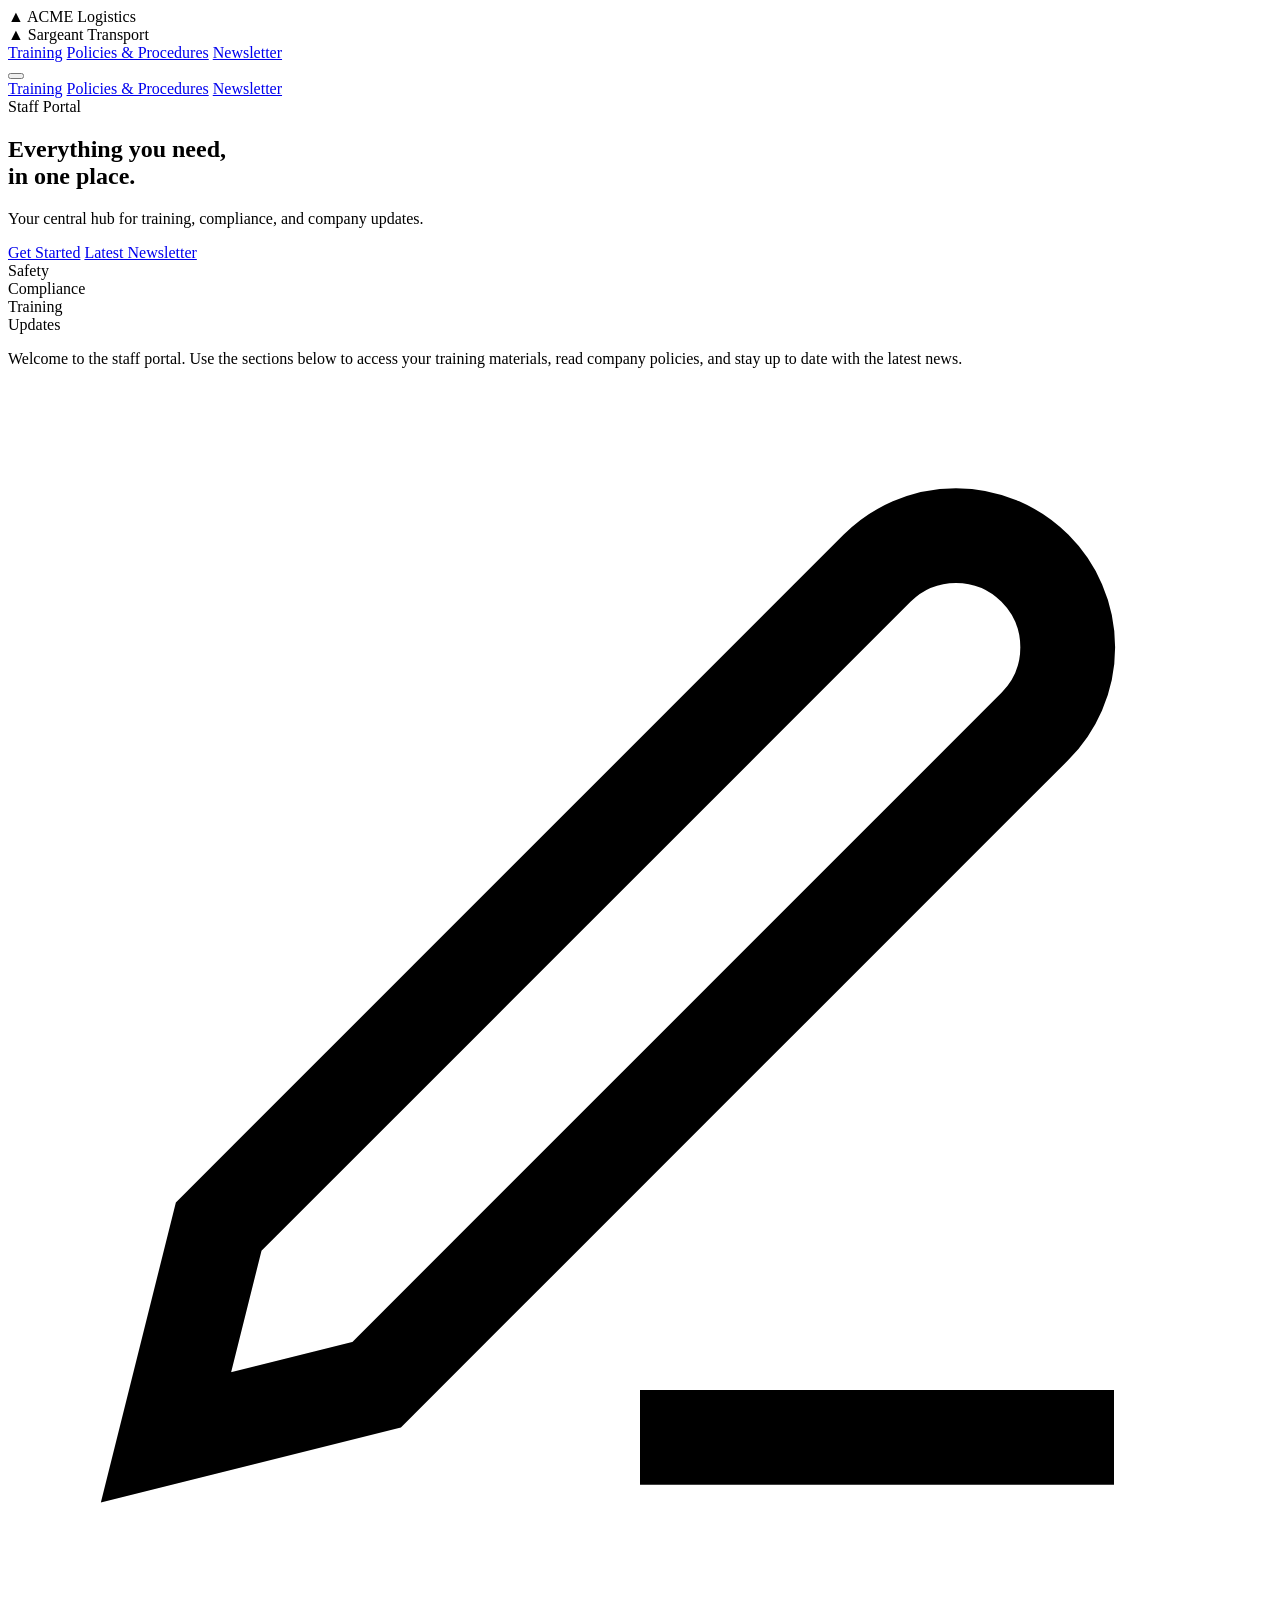
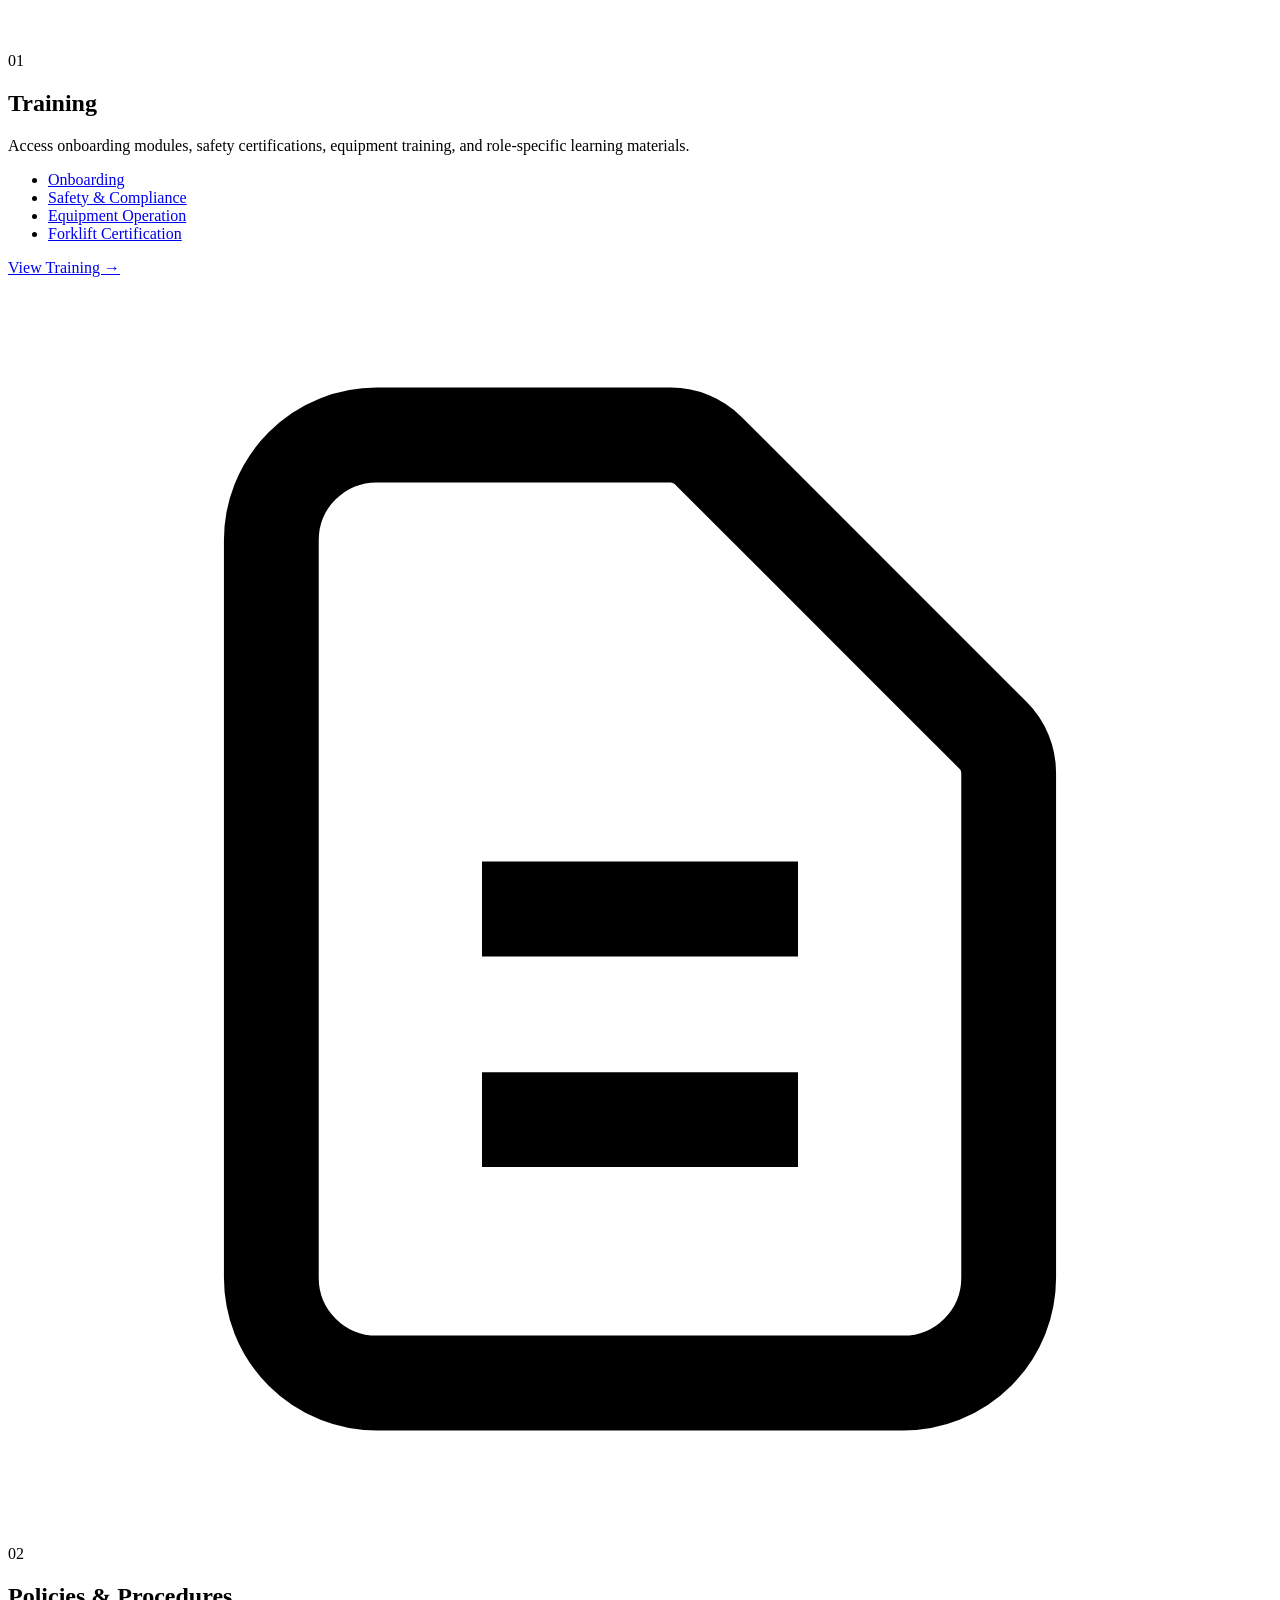
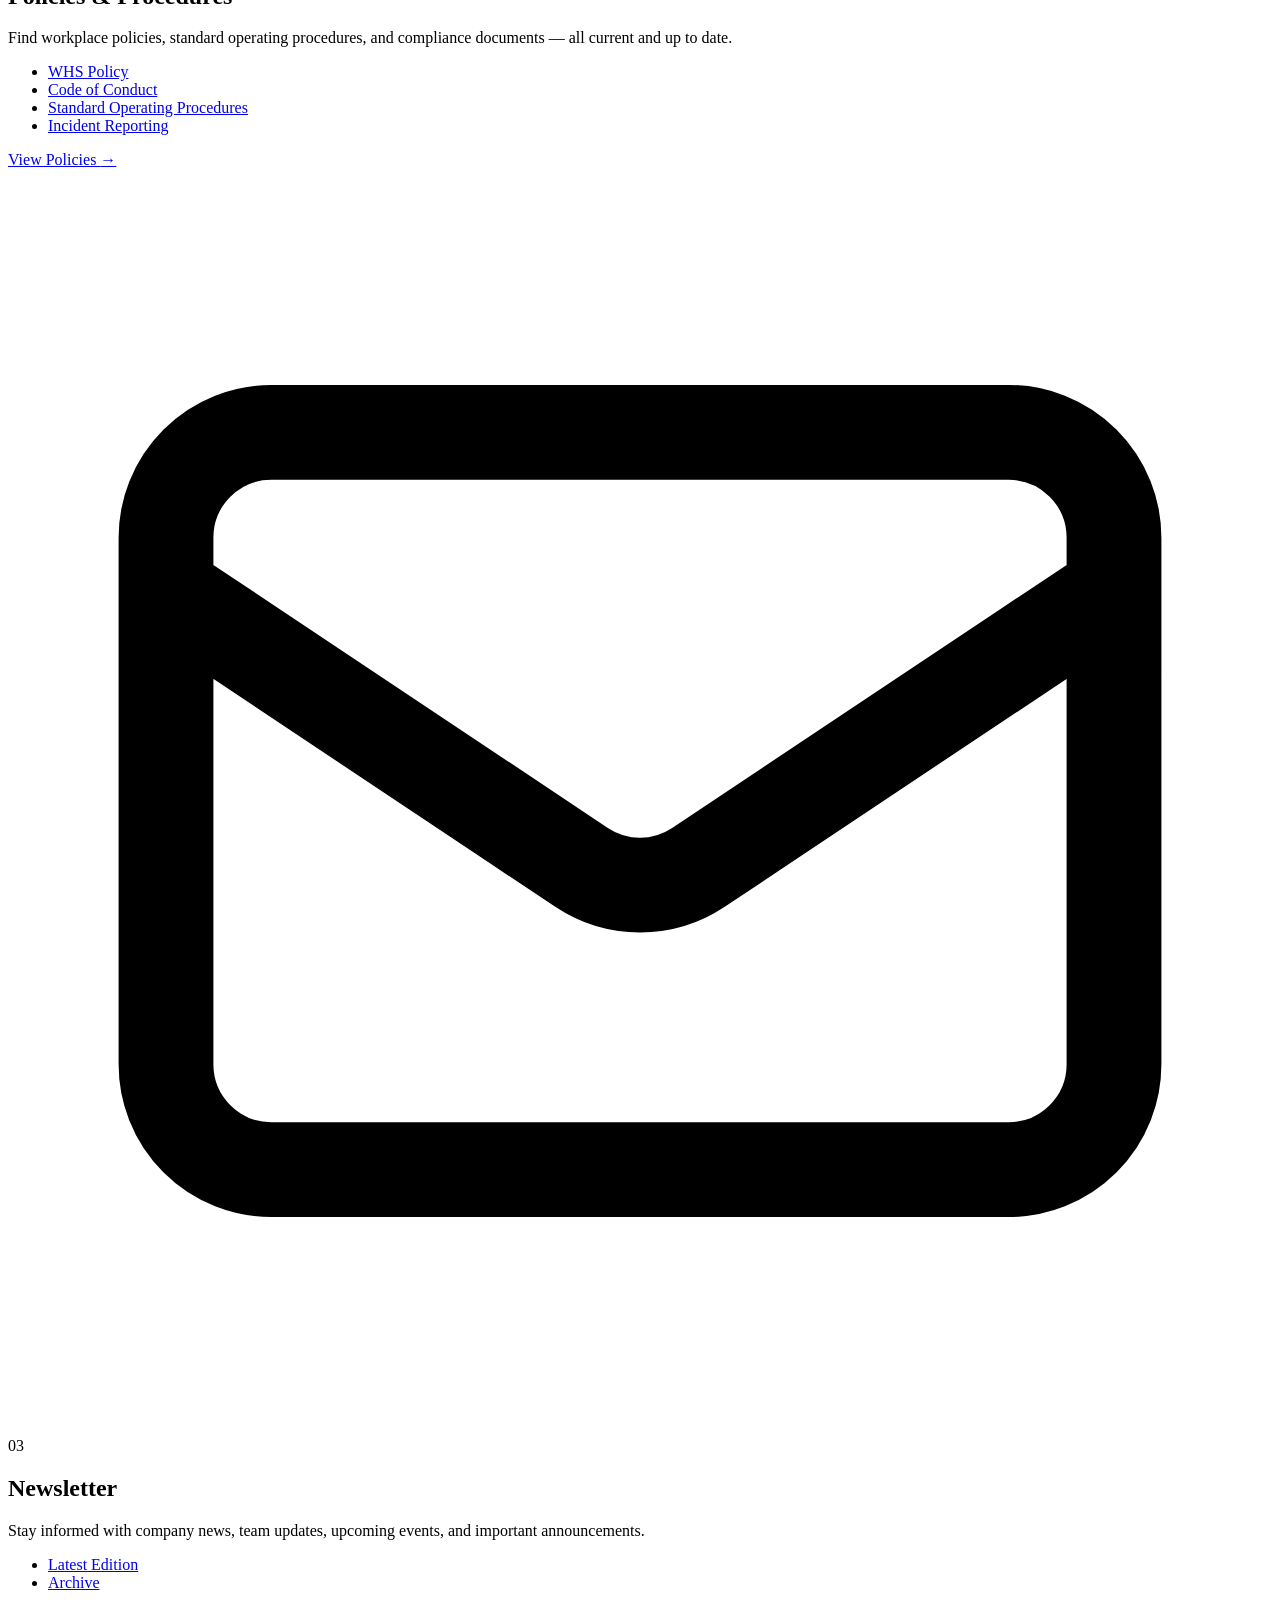
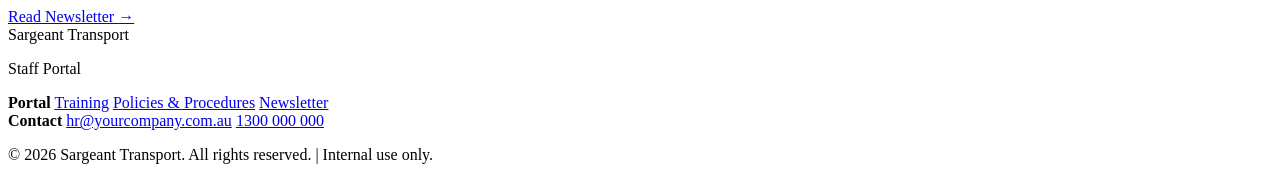
==== company-site/index.html @ 20b3d9b6 "Add files via upload" ====
<!DOCTYPE html>
<html lang="en">
<head>
  <meta charset="UTF-8" />
  <meta name="viewport" content="width=device-width, initial-scale=1.0" />
  <title>Sargeant Transport — Staff Portal</title>
  <link rel="preconnect" href="https://fonts.googleapis.com" />
  <link rel="preconnect" href="https://fonts.gstatic.com" crossorigin />
  <link href="https://fonts.googleapis.com/css2?family=Barlow:wght@400;500;600&family=Barlow+Condensed:wght@600;700&display=swap" rel="stylesheet" />
  <link rel="stylesheet" href="style.css" />
</head>
<body>

  <!-- ============================================================
       HEADER — replace logo src when ready
  ============================================================ -->
  <header class="site-header">
    <div class="header-inner">
      <div class="logo-area">
        <!-- TO EDIT: replace the placeholder below with your <img> tag once you have a logo
             Example: <img src="assets/logo.png" alt="Company Name" class="logo-img" />
        -->
        <div class="logo-placeholder">
        <span class="logo-icon">▲</span>
        <span class="logo-text">ACME Logistics</span>
        </div>

          <span class="logo-icon">&#9650;</span>
          <span class="logo-text">Sargeant Transport</span>
        </div>
      </div>
      <nav class="main-nav">
        <a href="training.html">Training</a>
        <a href="policies.html">Policies &amp; Procedures</a>
        <a href="newsletter.html">Newsletter</a>
      </nav>
      <button class="nav-toggle" aria-label="Toggle menu" onclick="toggleMenu()">
        <span></span><span></span><span></span>
      </button>
    </div>
    <div class="mobile-nav" id="mobileNav">
      <a href="training.html">Training</a>
      <a href="policies.html">Policies &amp; Procedures</a>
      <a href="newsletter.html">Newsletter</a>
    </div>
  </header>

  <!-- ============================================================
       HERO SECTION
       TO EDIT: Change heading and subheading text below
  ============================================================ -->
  <section class="hero">
    <div class="hero-inner">
      <div class="hero-tag">Staff Portal</div>
      <h1 class="hero-heading">
        Everything you need,<br />in one place.
      </h1>
      <p class="hero-sub">
        <!-- TO EDIT: Update this tagline to match your company -->
        Your central hub for training, compliance, and company updates.
      </p>
      <div class="hero-actions">
        <a href="training.html" class="btn btn-primary">Get Started</a>
        <a href="newsletter.html" class="btn btn-outline">Latest Newsletter</a>
      </div>
    </div>
    <div class="hero-graphic">
      <div class="graphic-grid">
        <div class="g-card g1"><span>Safety</span></div>
        <div class="g-card g2"><span>Compliance</span></div>
        <div class="g-card g3"><span>Training</span></div>
        <div class="g-card g4"><span>Updates</span></div>
      </div>
    </div>
  </section>

  <!-- ============================================================
       WELCOME STRIP
       TO EDIT: Update the welcome message below
  ============================================================ -->
  <div class="welcome-strip">
    <p>
      <!-- TO EDIT: Update with a short welcome or announcement message -->
      Welcome to the staff portal. Use the sections below to access your training materials, read company policies, and stay up to date with the latest news.
    </p>
  </div>

  <!-- ============================================================
       THREE MAIN CARDS
       TO EDIT: Update card titles, descriptions, and links as needed
  ============================================================ -->
  <main class="cards-section">
    <div class="cards-grid">

      <!-- CARD 1: Training -->
      <article class="card" id="card-training">
        <div class="card-icon">
          <svg viewBox="0 0 24 24" fill="none" stroke="currentColor" stroke-width="1.8"><path d="M12 20h9M16.5 3.5a2.121 2.121 0 013 3L7 19l-4 1 1-4L16.5 3.5z"/></svg>
        </div>
        <div class="card-content">
          <div class="card-label">01</div>
          <!-- TO EDIT: Change card title -->
          <h2>Training</h2>
          <!-- TO EDIT: Update this description -->
          <p>Access onboarding modules, safety certifications, equipment training, and role-specific learning materials.</p>
          <ul class="card-links">
            <!-- TO EDIT: Add or remove links as training content is created -->
            <li><a href="training.html#onboarding">Onboarding</a></li>
            <li><a href="training.html#safety">Safety &amp; Compliance</a></li>
            <li><a href="training.html#equipment">Equipment Operation</a></li>
            <li><a href="training.html#forklift">Forklift Certification</a></li>
          </ul>
        </div>
        <a href="training.html" class="card-cta">View Training <span>&#8594;</span></a>
      </article>

      <!-- CARD 2: Policies & Procedures -->
      <article class="card" id="card-policies">
        <div class="card-icon">
          <svg viewBox="0 0 24 24" fill="none" stroke="currentColor" stroke-width="1.8"><path d="M9 12h6m-6 4h6m2 5H7a2 2 0 01-2-2V5a2 2 0 012-2h5.586a1 1 0 01.707.293l5.414 5.414a1 1 0 01.293.707V19a2 2 0 01-2 2z"/></svg>
        </div>
        <div class="card-content">
          <div class="card-label">02</div>
          <!-- TO EDIT: Change card title -->
          <h2>Policies &amp; Procedures</h2>
          <!-- TO EDIT: Update this description -->
          <p>Find workplace policies, standard operating procedures, and compliance documents — all current and up to date.</p>
          <ul class="card-links">
            <!-- TO EDIT: Add or remove links as documents are uploaded -->
            <li><a href="policies.html#whs">WHS Policy</a></li>
            <li><a href="policies.html#conduct">Code of Conduct</a></li>
            <li><a href="policies.html#sops">Standard Operating Procedures</a></li>
            <li><a href="policies.html#incident">Incident Reporting</a></li>
          </ul>
        </div>
        <a href="policies.html" class="card-cta">View Policies <span>&#8594;</span></a>
      </article>

      <!-- CARD 3: Newsletter -->
      <article class="card" id="card-newsletter">
        <div class="card-icon">
          <svg viewBox="0 0 24 24" fill="none" stroke="currentColor" stroke-width="1.8"><path d="M3 8l7.89 5.26a2 2 0 002.22 0L21 8M5 19h14a2 2 0 002-2V7a2 2 0 00-2-2H5a2 2 0 00-2 2v10a2 2 0 002 2z"/></svg>
        </div>
        <div class="card-content">
          <div class="card-label">03</div>
          <!-- TO EDIT: Change card title -->
          <h2>Newsletter</h2>
          <!-- TO EDIT: Update this description -->
          <p>Stay informed with company news, team updates, upcoming events, and important announcements.</p>
          <ul class="card-links">
            <!-- TO EDIT: Add archive links as newsletters are published -->
            <li><a href="newsletter.html#latest">Latest Edition</a></li>
            <li><a href="newsletter.html#archive">Archive</a></li>
          </ul>
        </div>
        <a href="newsletter.html" class="card-cta">Read Newsletter <span>&#8594;</span></a>
      </article>

    </div>
  </main>

  <!-- ============================================================
       NOTICE BAR (optional)
       TO EDIT: Update or remove this section as needed
       To hide it: add   style="display:none"   to the <aside> tag
  ============================================================ -->
  <aside class="notice-bar" style="display:none">
    <div class="notice-inner">
      <span class="notice-icon">&#9432;</span>
      <p>
        <!-- TO EDIT: Update with current notice, or hide this bar by adding style="display:none" to the <aside> tag above -->
        <strong>Notice:</strong> This portal is currently being set up. Content will be added shortly — check back soon.
      </p>
    </div>
  </aside>

  <!-- ============================================================
       FOOTER
       TO EDIT: Update company name, contact details, and links
  ============================================================ -->
  <footer class="site-footer">
    <div class="footer-inner">
      <div class="footer-brand">
        <!-- TO EDIT: Replace with your logo img tag when ready -->
        <span class="logo-text">Sargeant Transport</span>
        <p>Staff Portal</p>
      </div>
      <div class="footer-links">
        <div class="footer-col">
          <strong>Portal</strong>
          <a href="training.html">Training</a>
          <a href="policies.html">Policies &amp; Procedures</a>
          <a href="newsletter.html">Newsletter</a>
        </div>
        <div class="footer-col">
          <strong>Contact</strong>
          <!-- TO EDIT: Replace with real contact details -->
          <a href="mailto:hr@yourcompany.com.au">hr@yourcompany.com.au</a>
          <a href="tel:+61300000000">1300 000 000</a>
        </div>
      </div>
    </div>
    <div class="footer-base">
      <!-- TO EDIT: Update company name and year -->
      <p>&copy; 2026 Sargeant Transport. All rights reserved. | Internal use only.</p>
    </div>
  </footer>

  <script src="main.js"></script>
</body>
</html>
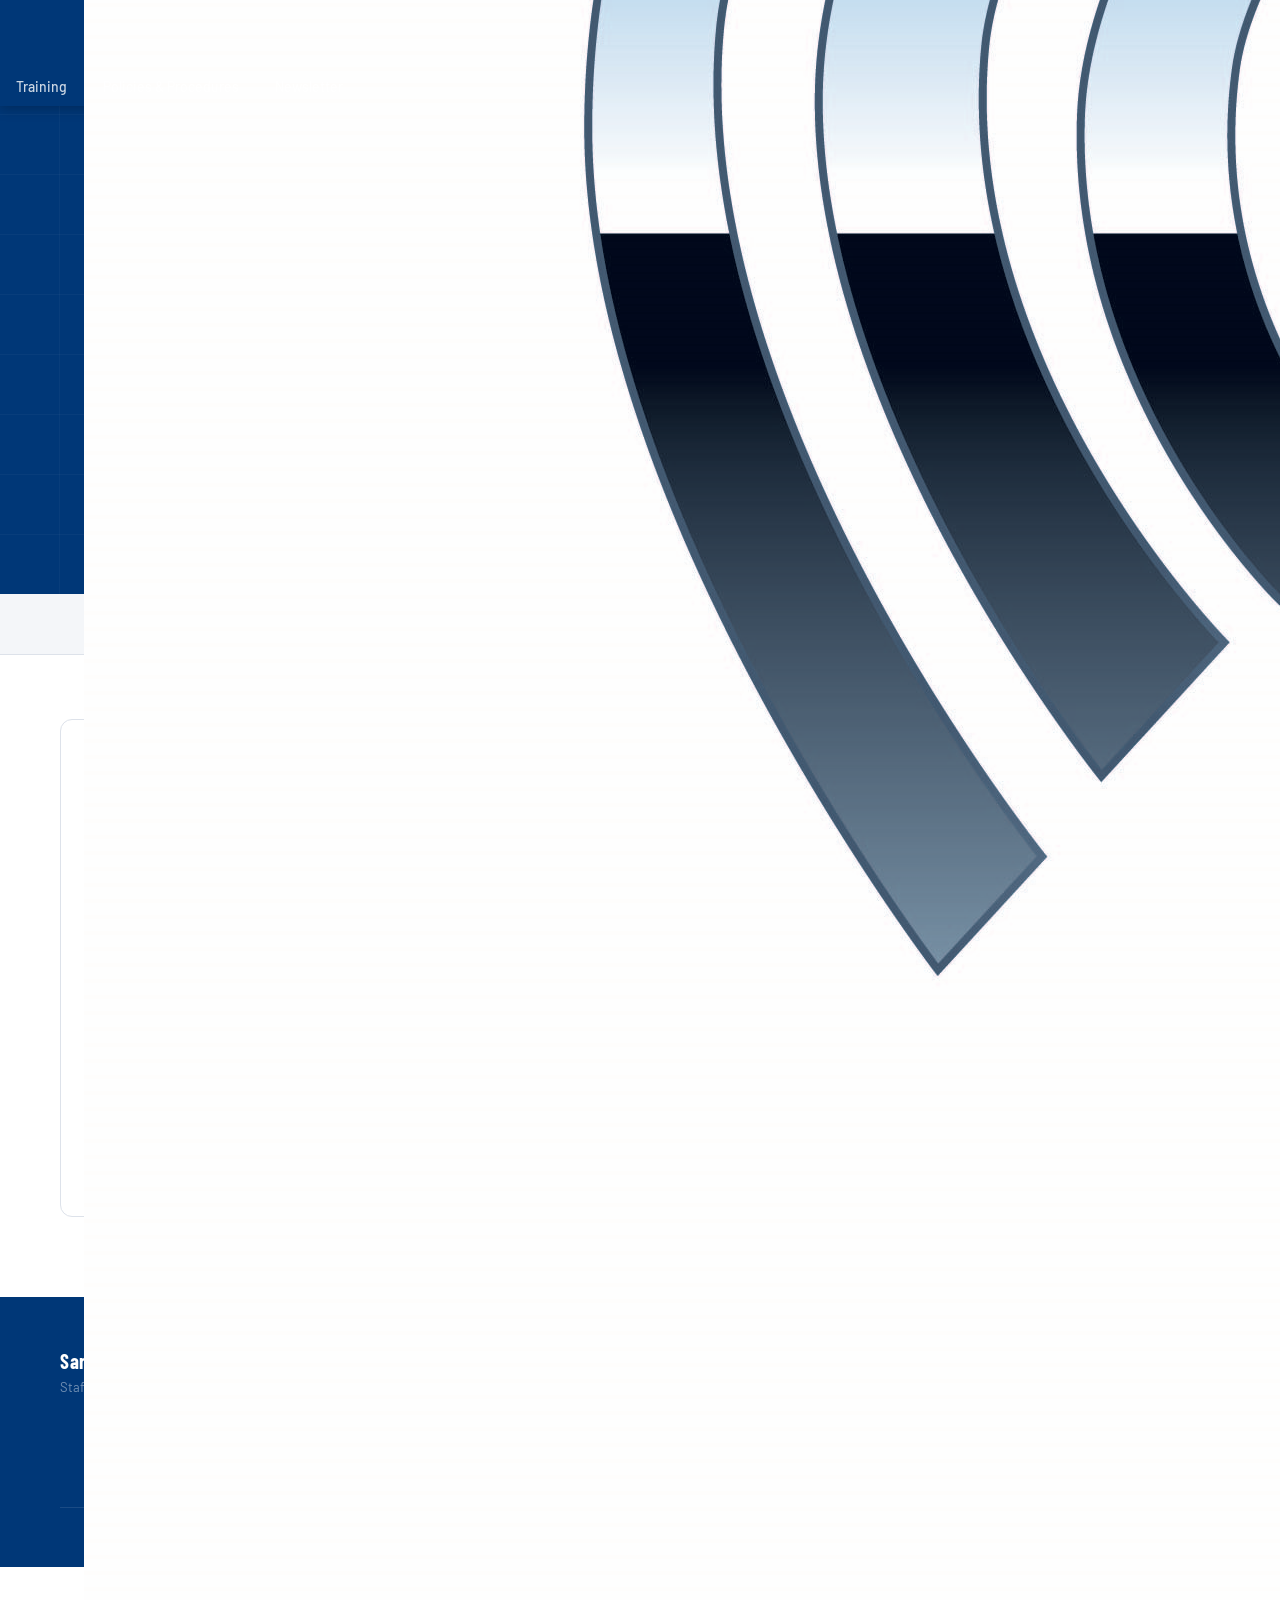
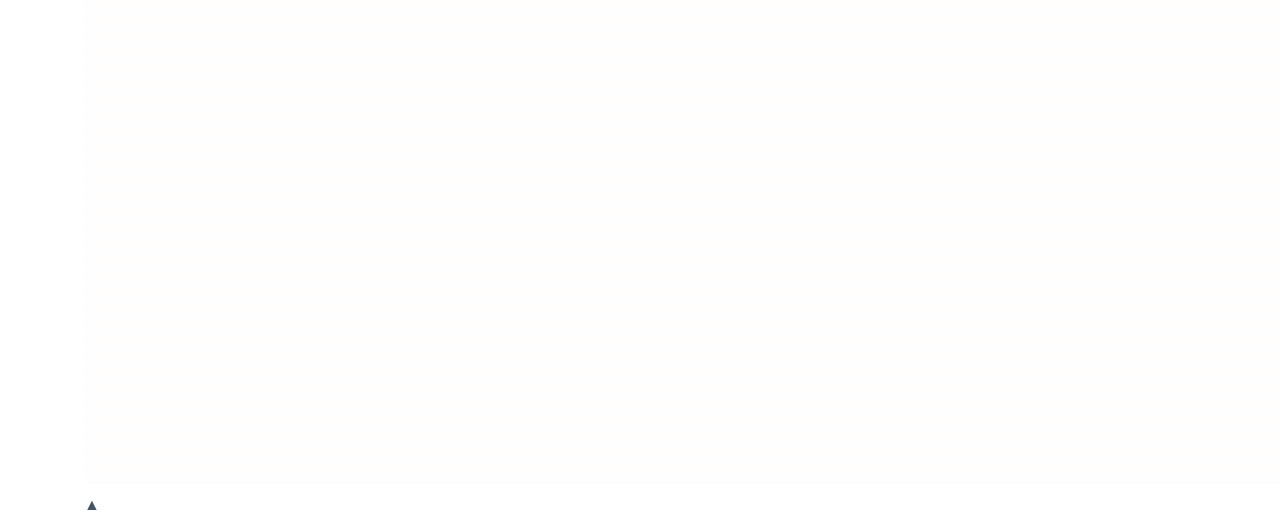
==== commit fb8417f1: "Update index.html" ====
--- a/company-site/index.html
+++ b/company-site/index.html
@@ -20,11 +20,7 @@
         <!-- TO EDIT: replace the placeholder below with your <img> tag once you have a logo
              Example: <img src="assets/logo.png" alt="Company Name" class="logo-img" />
         -->
-        <div class="logo-placeholder">
-        <span class="logo-icon">▲</span>
-        <span class="logo-text">ACME Logistics</span>
-        </div>
-
+        <img src="assets/logo.png" alt="Sargeant Transport" class="logo-img: />
           <span class="logo-icon">&#9650;</span>
           <span class="logo-text">Sargeant Transport</span>
         </div>
--- a/company-site/style.css
+++ b/company-site/style.css
@@ -0,0 +1,630 @@
+/* ================================================================
+   COMPANY STAFF PORTAL — STYLESHEET
+   ================================================================
+
+   HOW TO CUSTOMISE COLOURS:
+   All colours are defined as CSS variables in the :root block below.
+   Change the hex values there and they will update across the entire site.
+
+   Current palette:
+   --navy     : Dark blue used for headers, headings, footer
+   --orange   : Accent colour for buttons, highlights, icons
+   --slate    : Mid-grey for body text
+   --light    : Light grey background areas
+   --white    : White backgrounds
+
+   TO CHANGE THE COLOUR SCHEME: edit the hex values in :root below.
+================================================================ */
+
+:root {
+  /* === BRAND COLOURS — edit these === */
+  --navy: #003777;       /* primary dark colour */
+  --navy-mmid: #0e498c;       /* slightly lighter navy */
+  --orange: #71bbff;       /* accent / highlight */
+  --orange-lt: #66b5ff;       /* lighter accent for hover */
+
+  /* === NEUTRAL COLOURS — usually leave these alone === */
+  --slate:     #445566;
+  --slate-lt:  #6b7a8d;
+  --light:     #f4f6f9;
+  --border:    #dde2ea;
+  --white:     #ffffff;
+
+  /* === TYPOGRAPHY === */
+  --font-body:    'Barlow', sans-serif;
+  --font-heading: 'Barlow Condensed', sans-serif;
+
+  /* === SPACING & RADIUS === */
+  --radius:    6px;
+  --radius-lg: 12px;
+  --max-width: 1160px;
+}
+
+/* ----------------------------------------------------------------
+   RESET & BASE
+---------------------------------------------------------------- */
+*, *::before, *::after { box-sizing: border-box; margin: 0; padding: 0; }
+
+html { scroll-behavior: smooth; }
+
+body {
+  font-family: var(--font-body);
+  font-size: 16px;
+  color: var(--slate);
+  background: var(--white);
+  line-height: 1.6;
+}
+
+a { color: inherit; text-decoration: none; }
+ul { list-style: none; }
+img { max-width: 100%; display: block; }
+
+/* ----------------------------------------------------------------
+   HEADER
+---------------------------------------------------------------- */
+.site-header {
+  background: var(--navy);
+  position: sticky;
+  top: 0;
+  z-index: 100;
+  box-shadow: 0 2px 12px rgba(0,0,0,0.25);
+}
+
+.header-inner {
+  max-width: var(--max-width);
+  margin: 0 auto;
+  padding: 0 24px;
+  height: 68px;
+  display: flex;
+  align-items: center;
+  gap: 40px;
+}
+
+/* Logo area */
+.logo-area { flex-shrink: 0; }
+
+.logo-placeholder {
+  display: flex;
+  align-items: center;
+  gap: 10px;
+  color: var(--white);
+}
+
+.logo-icon {
+  color: var(--orange);
+  font-size: 20px;
+}
+
+.logo-text {
+  font-family: var(--font-heading);
+  font-size: 22px;
+  font-weight: 700;
+  letter-spacing: 0.5px;
+  color: var(--white);
+}
+
+/* TO EDIT: when you add a real logo image, use this class */
+.logo-img {
+  height: 44px;
+  width: auto;
+}
+
+/* Navigation */
+.main-nav {
+  display: flex;
+  gap: 4px;
+  margin-left: auto;
+}
+
+.main-nav a {
+  color: rgba(255,255,255,0.8);
+  font-size: 14px;
+  font-weight: 500;
+  padding: 8px 16px;
+  border-radius: var(--radius);
+  transition: all 0.2s;
+  white-space: nowrap;
+}
+
+.main-nav a:hover {
+  color: var(--white);
+  background: rgba(255,255,255,0.1);
+}
+
+/* Mobile toggle */
+.nav-toggle {
+  display: none;
+  flex-direction: column;
+  gap: 5px;
+  background: none;
+  border: none;
+  cursor: pointer;
+  padding: 8px;
+  margin-left: auto;
+}
+
+.nav-toggle span {
+  display: block;
+  width: 22px;
+  height: 2px;
+  background: var(--white);
+  border-radius: 2px;
+}
+
+/* Mobile nav dropdown */
+.mobile-nav {
+  display: none;
+  flex-direction: column;
+  background: var(--navy-mid);
+  border-top: 1px solid rgba(255,255,255,0.1);
+}
+
+.mobile-nav.open { display: flex; }
+
+.mobile-nav a {
+  color: rgba(255,255,255,0.85);
+  padding: 14px 24px;
+  font-size: 15px;
+  font-weight: 500;
+  border-bottom: 1px solid rgba(255,255,255,0.07);
+  transition: background 0.2s;
+}
+
+.mobile-nav a:hover {
+  background: rgba(255,255,255,0.08);
+  color: var(--white);
+}
+
+/* ----------------------------------------------------------------
+   HERO
+---------------------------------------------------------------- */
+.hero {
+  background: var(--navy);
+  color: var(--white);
+  padding: 72px 24px 80px;
+  display: flex;
+  align-items: center;
+  justify-content: center;
+  gap: 60px;
+  overflow: hidden;
+  position: relative;
+}
+
+/* Subtle background texture */
+.hero::before {
+  content: '';
+  position: absolute;
+  inset: 0;
+  background:
+    repeating-linear-gradient(
+      0deg,
+      transparent,
+      transparent 59px,
+      rgba(255,255,255,0.03) 59px,
+      rgba(255,255,255,0.03) 60px
+    ),
+    repeating-linear-gradient(
+      90deg,
+      transparent,
+      transparent 59px,
+      rgba(255,255,255,0.03) 59px,
+      rgba(255,255,255,0.03) 60px
+    );
+  pointer-events: none;
+}
+
+.hero-inner {
+  position: relative;
+  max-width: 520px;
+  flex: 1;
+}
+
+.hero-tag {
+  display: inline-block;
+  background: var(--orange);
+  color: var(--white);
+  font-size: 11px;
+  font-weight: 600;
+  letter-spacing: 1.5px;
+  text-transform: uppercase;
+  padding: 4px 12px;
+  border-radius: 2px;
+  margin-bottom: 20px;
+}
+
+.hero-heading {
+  font-family: var(--font-heading);
+  font-size: clamp(40px, 5vw, 58px);
+  font-weight: 700;
+  line-height: 1.1;
+  color: var(--white);
+  margin-bottom: 18px;
+  letter-spacing: -0.5px;
+}
+
+.hero-sub {
+  font-size: 17px;
+  color: rgba(255,255,255,0.7);
+  margin-bottom: 36px;
+  max-width: 400px;
+}
+
+.hero-actions {
+  display: flex;
+  gap: 12px;
+  flex-wrap: wrap;
+}
+
+/* Buttons */
+.btn {
+  display: inline-flex;
+  align-items: center;
+  gap: 8px;
+  padding: 12px 24px;
+  border-radius: var(--radius);
+  font-family: var(--font-body);
+  font-size: 15px;
+  font-weight: 600;
+  cursor: pointer;
+  transition: all 0.2s;
+  border: 2px solid transparent;
+}
+
+.btn-primary {
+  background: var(--orange);
+  color: var(--white);
+  border-color: var(--orange);
+}
+
+.btn-primary:hover {
+  background: var(--orange-lt);
+  border-color: var(--orange-lt);
+  transform: translateY(-1px);
+}
+
+.btn-outline {
+  background: transparent;
+  color: var(--white);
+  border-color: rgba(255,255,255,0.4);
+}
+
+.btn-outline:hover {
+  border-color: var(--white);
+  background: rgba(255,255,255,0.08);
+}
+
+/* Hero graphic */
+.hero-graphic {
+  position: relative;
+  flex-shrink: 0;
+}
+
+.graphic-grid {
+  display: grid;
+  grid-template-columns: 1fr 1fr;
+  gap: 12px;
+  width: 260px;
+}
+
+.g-card {
+  border-radius: var(--radius-lg);
+  display: flex;
+  align-items: flex-end;
+  padding: 16px;
+  min-height: 100px;
+  font-family: var(--font-heading);
+  font-size: 14px;
+  font-weight: 600;
+  letter-spacing: 0.5px;
+  text-transform: uppercase;
+  color: var(--white);
+  opacity: 0;
+  animation: fadeUp 0.5s forwards;
+}
+
+.g-card span { position: relative; z-index: 1; }
+
+.g1 { background: rgba(113,187,255,1);  animation-delay: 0.1s; }
+.g2 { background: rgba(37,89,149,1);  animation-delay: 0.2s; border: 1px solid rgba(255,255,255,0.12); }
+.g3 { background: rgba(37,89,149,1);  animation-delay: 0.3s; border: 1px solid rgba(255,255,255,0.12); }
+.g4 { background: rgba(113,187,255,1);   animation-delay: 0.4s; }
+
+@keyframes fadeUp {
+  from { opacity: 0; transform: translateY(16px); }
+  to   { opacity: 1; transform: translateY(0); }
+}
+
+/* ----------------------------------------------------------------
+   WELCOME STRIP
+---------------------------------------------------------------- */
+.welcome-strip {
+  background: var(--light);
+  border-bottom: 1px solid var(--border);
+  padding: 18px 24px;
+  text-align: center;
+}
+
+.welcome-strip p {
+  max-width: var(--max-width);
+  margin: 0 auto;
+  font-size: 15px;
+  color: var(--slate);
+}
+
+/* ----------------------------------------------------------------
+   CARDS SECTION
+---------------------------------------------------------------- */
+.cards-section {
+  padding: 64px 24px 80px;
+  background: var(--white);
+}
+
+.cards-grid {
+  max-width: var(--max-width);
+  margin: 0 auto;
+  display: grid;
+  grid-template-columns: repeat(3, 1fr);
+  gap: 24px;
+}
+
+/* Individual card */
+.card {
+  background: var(--white);
+  border: 1px solid var(--border);
+  border-radius: var(--radius-lg);
+  padding: 32px;
+  display: flex;
+  flex-direction: column;
+  gap: 0;
+  transition: box-shadow 0.25s, transform 0.25s;
+  position: relative;
+  overflow: hidden;
+}
+
+.card::before {
+  content: '';
+  position: absolute;
+  top: 0; left: 0; right: 0;
+  height: 3px;
+  background: var(--orange);
+  transform: scaleX(0);
+  transform-origin: left;
+  transition: transform 0.3s;
+}
+
+.card:hover {
+  box-shadow: 0 8px 32px rgba(0,0,0,0.1);
+  transform: translateY(-3px);
+}
+
+.card:hover::before { transform: scaleX(1); }
+
+/* Card icon */
+.card-icon {
+  width: 48px;
+  height: 48px;
+  background: var(--light);
+  border-radius: var(--radius);
+  display: flex;
+  align-items: center;
+  justify-content: center;
+  margin-bottom: 20px;
+  color: var(--orange);
+  transition: background 0.2s;
+}
+
+.card-icon svg { width: 22px; height: 22px; }
+
+.card:hover .card-icon {
+  background: var(--orange);
+  color: var(--white);
+}
+
+/* Card content */
+.card-content { flex: 1; }
+
+.card-label {
+  font-family: var(--font-heading);
+  font-size: 11px;
+  font-weight: 600;
+  letter-spacing: 2px;
+  text-transform: uppercase;
+  color: var(--orange);
+  margin-bottom: 6px;
+}
+
+.card-content h2 {
+  font-family: var(--font-heading);
+  font-size: 26px;
+  font-weight: 700;
+  color: var(--navy);
+  margin-bottom: 10px;
+  line-height: 1.2;
+}
+
+.card-content p {
+  font-size: 14px;
+  color: var(--slate-lt);
+  line-height: 1.65;
+  margin-bottom: 20px;
+}
+
+/* Card quick links */
+.card-links {
+  display: flex;
+  flex-direction: column;
+  gap: 6px;
+  margin-bottom: 28px;
+}
+
+.card-links a {
+  font-size: 14px;
+  color: var(--slate);
+  padding: 6px 0;
+  border-bottom: 1px solid var(--border);
+  display: flex;
+  align-items: center;
+  gap: 6px;
+  transition: color 0.2s, padding-left 0.2s;
+}
+
+.card-links a::before {
+  content: '›';
+  color: var(--orange);
+  font-size: 16px;
+  line-height: 1;
+}
+
+.card-links a:hover {
+  color: var(--orange);
+  padding-left: 4px;
+}
+
+/* Card CTA */
+.card-cta {
+  display: inline-flex;
+  align-items: center;
+  gap: 8px;
+  font-size: 14px;
+  font-weight: 600;
+  color: var(--navy);
+  transition: color 0.2s, gap 0.2s;
+  margin-top: auto;
+}
+
+.card-cta:hover {
+  color: var(--orange);
+  gap: 12px;
+}
+
+/* ----------------------------------------------------------------
+   NOTICE BAR
+---------------------------------------------------------------- */
+.notice-bar {
+  background: #fff8f0;
+  border-top: 1px solid #f5d5b8;
+  border-bottom: 1px solid #f5d5b8;
+  padding: 16px 24px;
+}
+
+.notice-inner {
+  max-width: var(--max-width);
+  margin: 0 auto;
+  display: flex;
+  align-items: flex-start;
+  gap: 12px;
+}
+
+.notice-icon {
+  font-size: 18px;
+  color: var(--orange);
+  flex-shrink: 0;
+  margin-top: 1px;
+}
+
+.notice-inner p {
+  font-size: 14px;
+  color: var(--slate);
+}
+
+.notice-inner strong { color: var(--navy); }
+
+/* ----------------------------------------------------------------
+   FOOTER
+---------------------------------------------------------------- */
+.site-footer {
+  background: var(--navy);
+  color: rgba(255,255,255,0.7);
+  padding: 48px 24px 0;
+}
+
+.footer-inner {
+  max-width: var(--max-width);
+  margin: 0 auto;
+  display: flex;
+  gap: 60px;
+  justify-content: space-between;
+  flex-wrap: wrap;
+  padding-bottom: 40px;
+  border-bottom: 1px solid rgba(255,255,255,0.1);
+}
+
+.footer-brand .logo-text { font-size: 20px; margin-bottom: 6px; }
+
+.footer-brand p {
+  font-size: 13px;
+  color: rgba(255,255,255,0.45);
+}
+
+.footer-links {
+  display: flex;
+  gap: 60px;
+  flex-wrap: wrap;
+}
+
+.footer-col {
+  display: flex;
+  flex-direction: column;
+  gap: 10px;
+  min-width: 140px;
+}
+
+.footer-col strong {
+  color: var(--white);
+  font-size: 13px;
+  font-weight: 600;
+  letter-spacing: 0.5px;
+  text-transform: uppercase;
+  margin-bottom: 4px;
+}
+
+.footer-col a {
+  font-size: 14px;
+  color: rgba(255,255,255,0.6);
+  transition: color 0.2s;
+}
+
+.footer-col a:hover { color: var(--white); }
+
+.footer-base {
+  max-width: var(--max-width);
+  margin: 0 auto;
+  padding: 20px 0;
+  text-align: center;
+  font-size: 12px;
+  color: rgba(255,255,255,0.35);
+}
+
+/* ----------------------------------------------------------------
+   RESPONSIVE
+---------------------------------------------------------------- */
+@media (max-width: 900px) {
+  .cards-grid {
+    grid-template-columns: 1fr 1fr;
+  }
+
+  .hero {
+    flex-direction: column;
+    padding: 56px 24px 64px;
+    gap: 40px;
+    text-align: center;
+  }
+
+  .hero-sub { margin: 0 auto 36px; }
+  .hero-actions { justify-content: center; }
+  .hero-graphic { width: 100%; display: flex; justify-content: center; }
+}
+
+@media (max-width: 640px) {
+  .main-nav { display: none; }
+  .nav-toggle { display: flex; }
+
+  .cards-grid { grid-template-columns: 1fr; }
+
+  .hero-heading { font-size: 38px; }
+
+  .footer-inner { flex-direction: column; gap: 32px; }
+  .footer-links { gap: 32px; }
+
+  .graphic-grid { width: 220px; }
+}
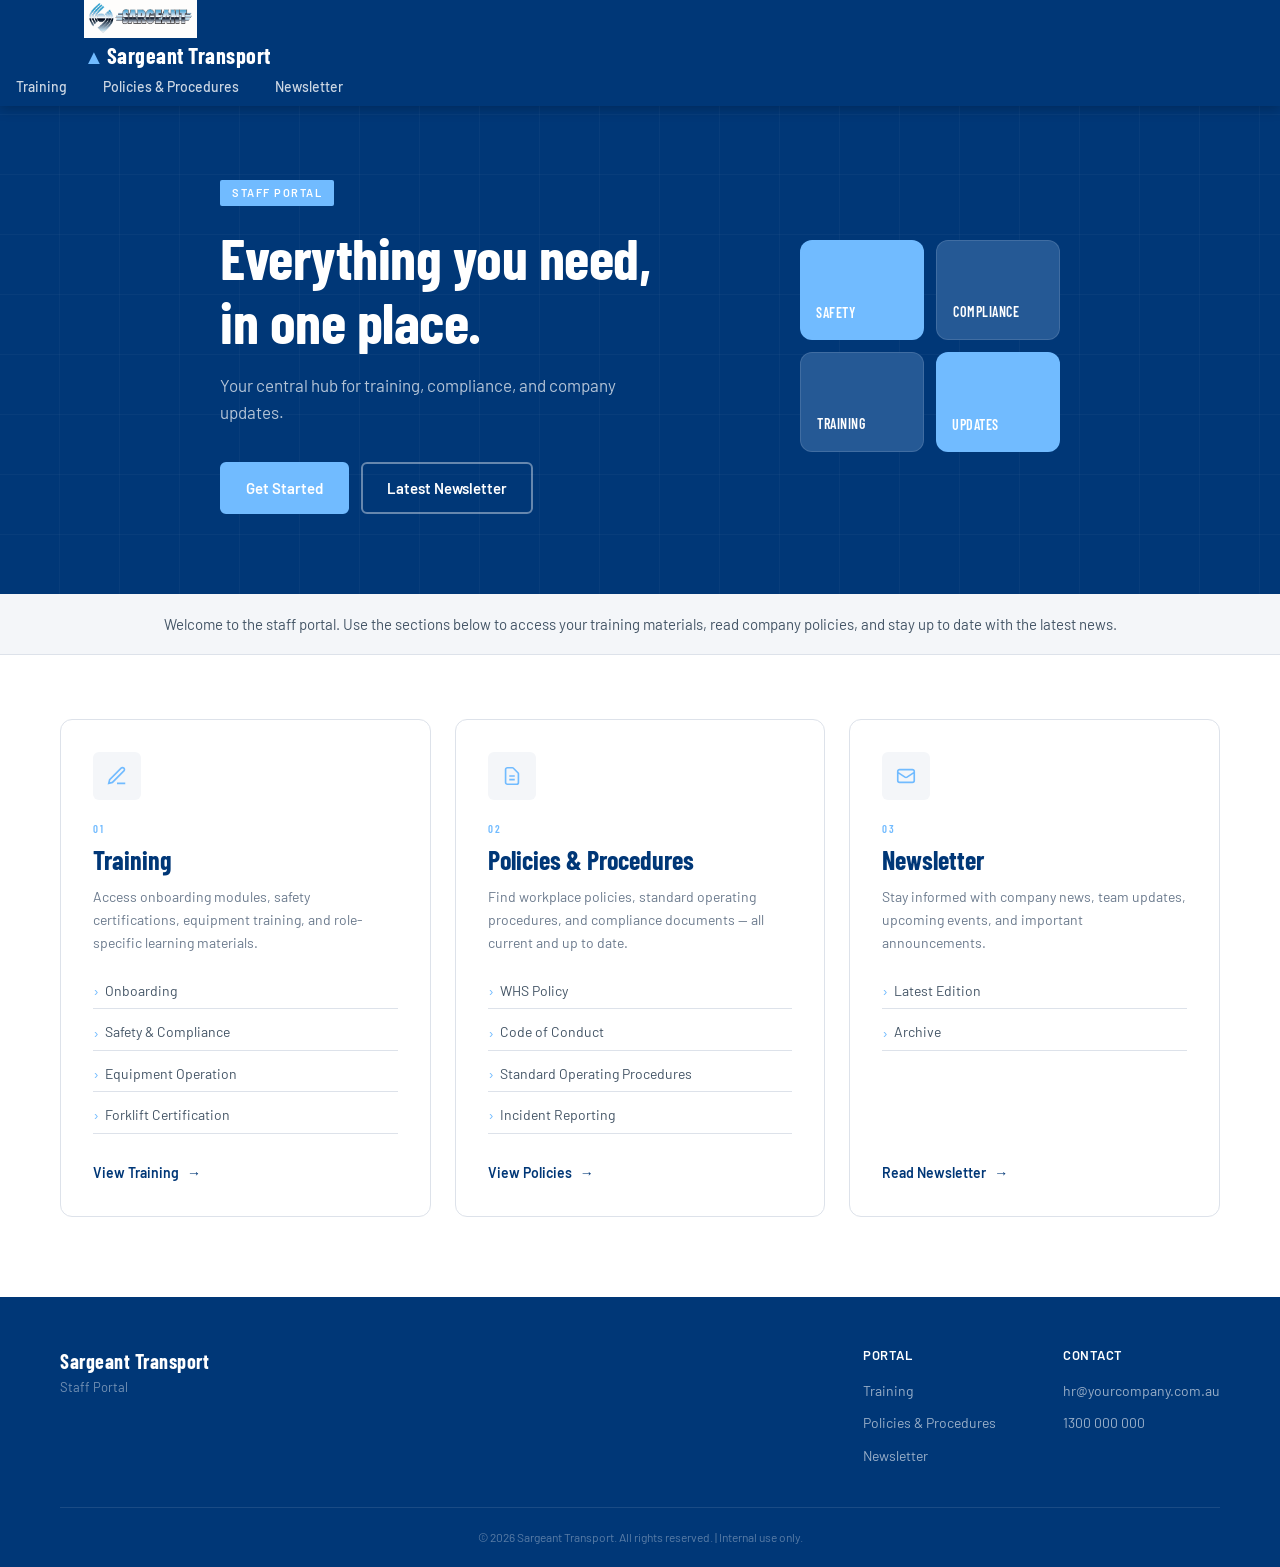
==== commit 80c89640: "Update index.html" ====
--- a/company-site/index.html
+++ b/company-site/index.html
@@ -20,7 +20,7 @@
         <!-- TO EDIT: replace the placeholder below with your <img> tag once you have a logo
              Example: <img src="assets/logo.png" alt="Company Name" class="logo-img" />
         -->
-        <img src="assets/logo.png" alt="Sargeant Transport" class="logo-img: />
+        <img src="assets/logo.png" alt="Sargeant Transport" class="logo-img" />
           <span class="logo-icon">&#9650;</span>
           <span class="logo-text">Sargeant Transport</span>
         </div>
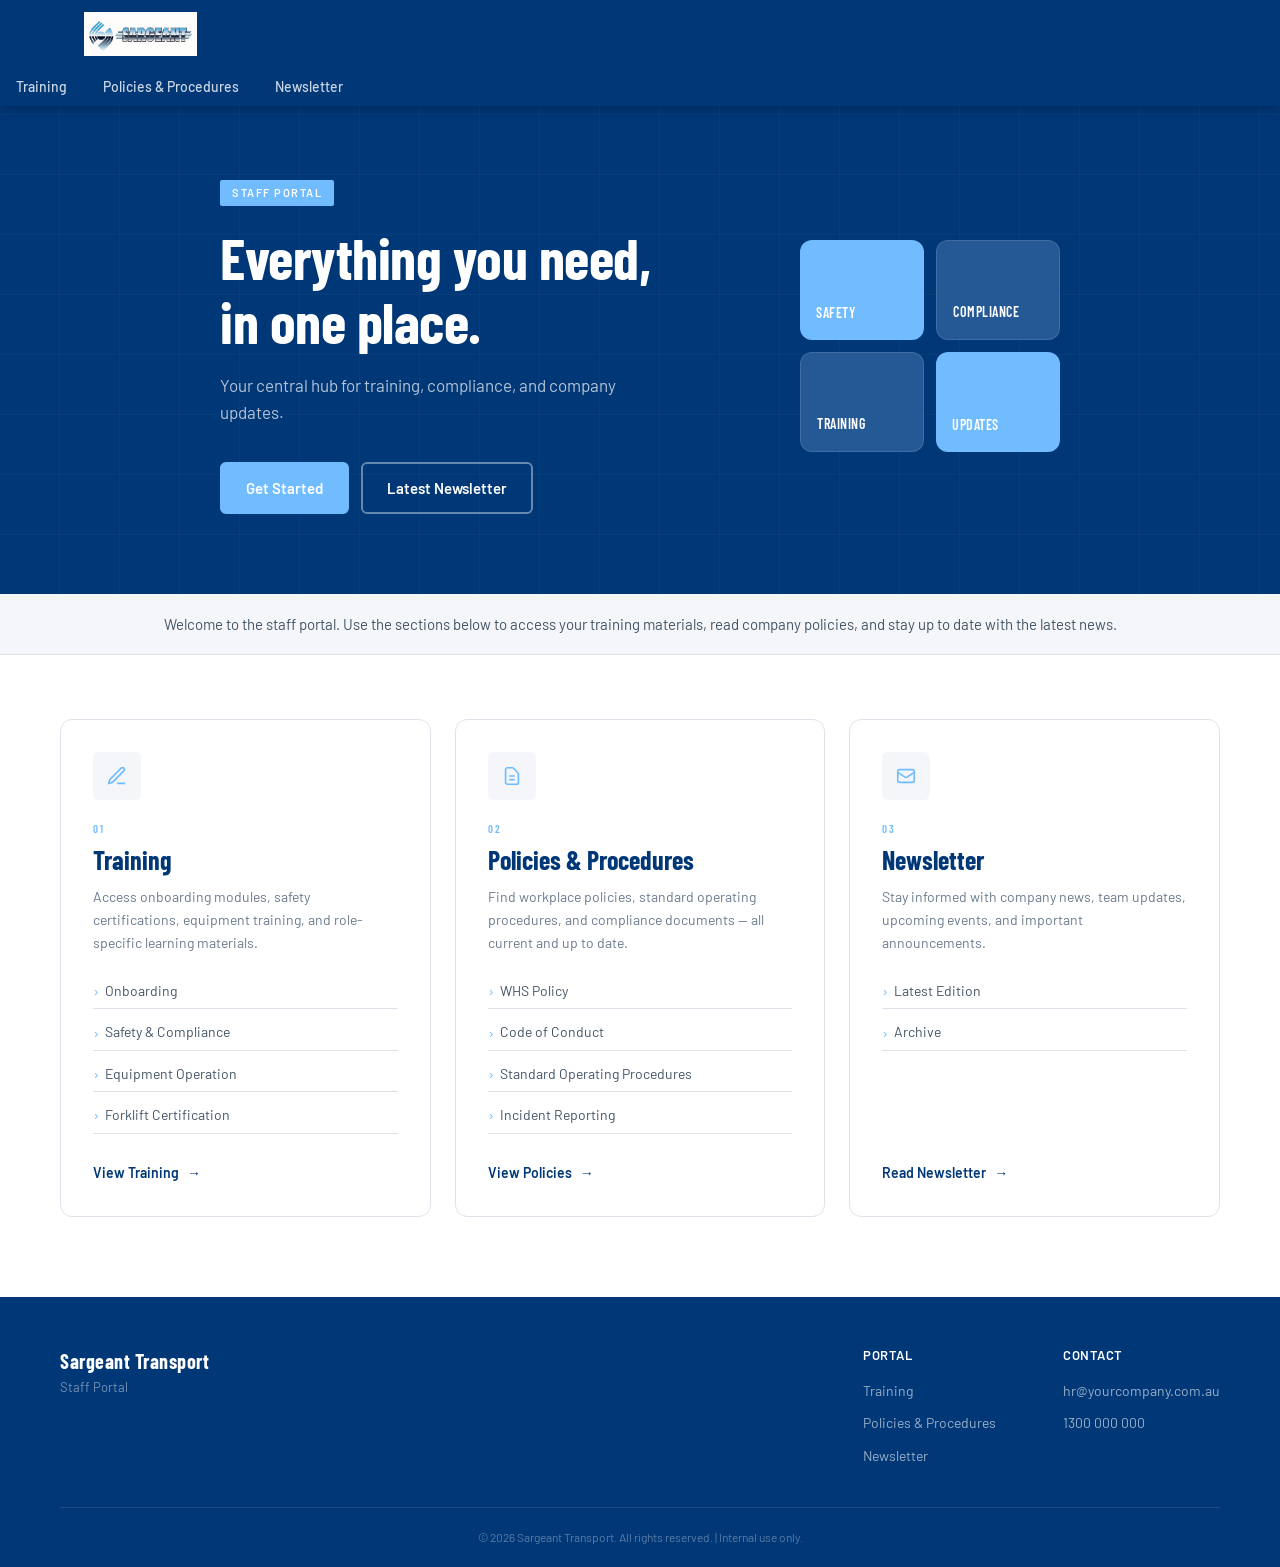
==== commit b0c504a4: "Update index.html" ====
--- a/company-site/index.html
+++ b/company-site/index.html
@@ -21,8 +21,6 @@
              Example: <img src="assets/logo.png" alt="Company Name" class="logo-img" />
         -->
         <img src="assets/logo.png" alt="Sargeant Transport" class="logo-img" />
-          <span class="logo-icon">&#9650;</span>
-          <span class="logo-text">Sargeant Transport</span>
         </div>
       </div>
       <nav class="main-nav">
